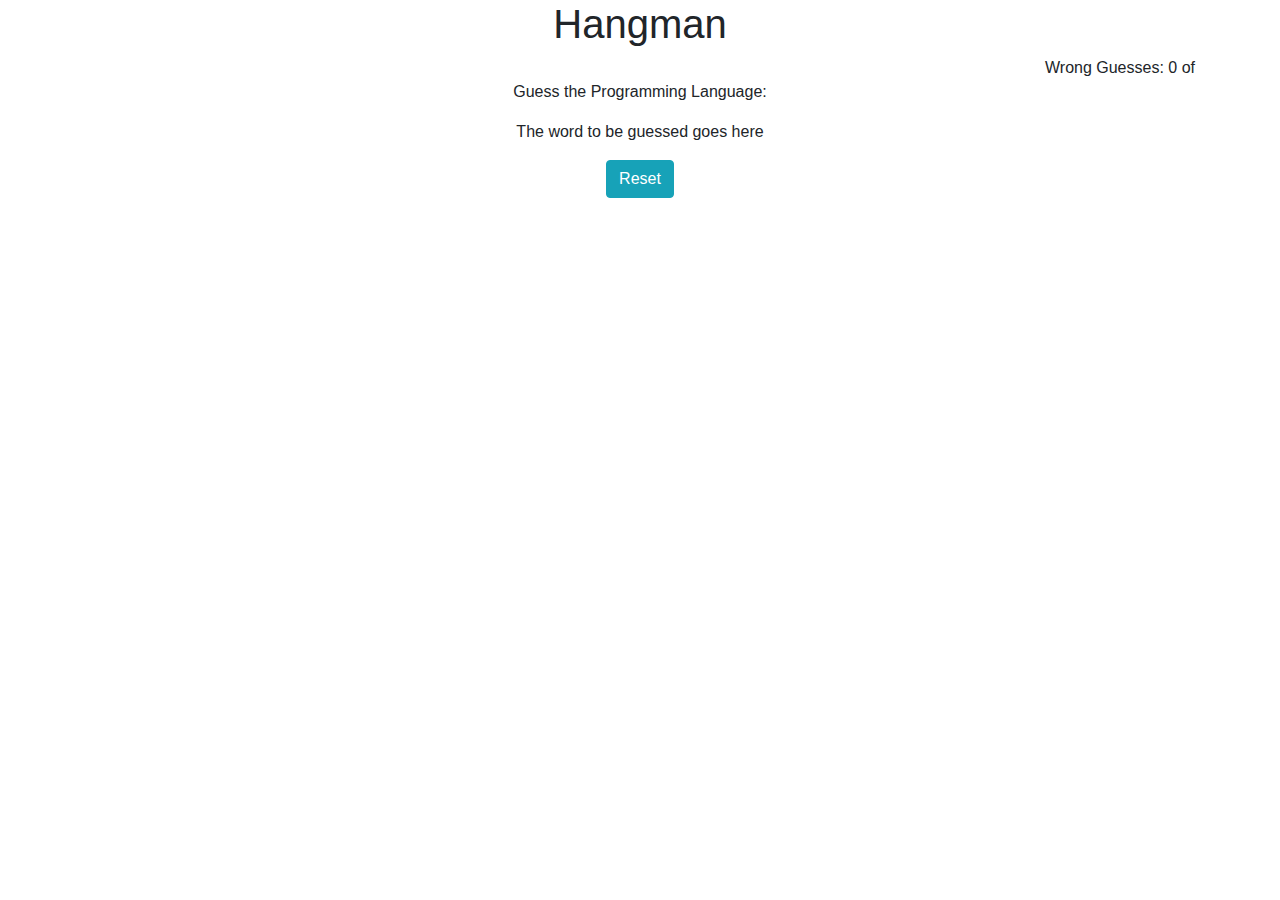
==== index.html @ 4410d183 "funcionalidad corregida, gracias Adela B.!" ====
<!DOCTYPE html>
<html lang="en">
<head>
  <meta charset="UTF-8">
  <meta name="viewport" content="width=device-width, initial-scale=1.0">
  <meta http-equiv="X-UA-Compatible" content="ie=edge">

  <!-- Bootstrap 4 CDN -->
  <link rel="stylesheet" href="https://stackpath.bootstrapcdn.com/bootstrap/4.4.1/css/bootstrap.min.css">

  <title>Hangman</title>
</head>
<body>
<div class="container">
  <h1 class="text-center">Hangman</h1>
  <div class="float-right">Wrong Guesses: <span id='mistakes'>0</span> of <span id='maxWrong'></span></div>
  <div class="text-center">
    <img id='hangmanPic' src="#" alt="">
    <p>Guess the Programming Language:</p>
    <p id="wordSpotlight">The word to be guessed goes here</p>
    <div id="keyboard"></div>
    <button class="btn btn-info" onClick="reset()">Reset</button>
  </div> 
</div>

<script src="JS/hangman.js"></script>
</body>
</html>
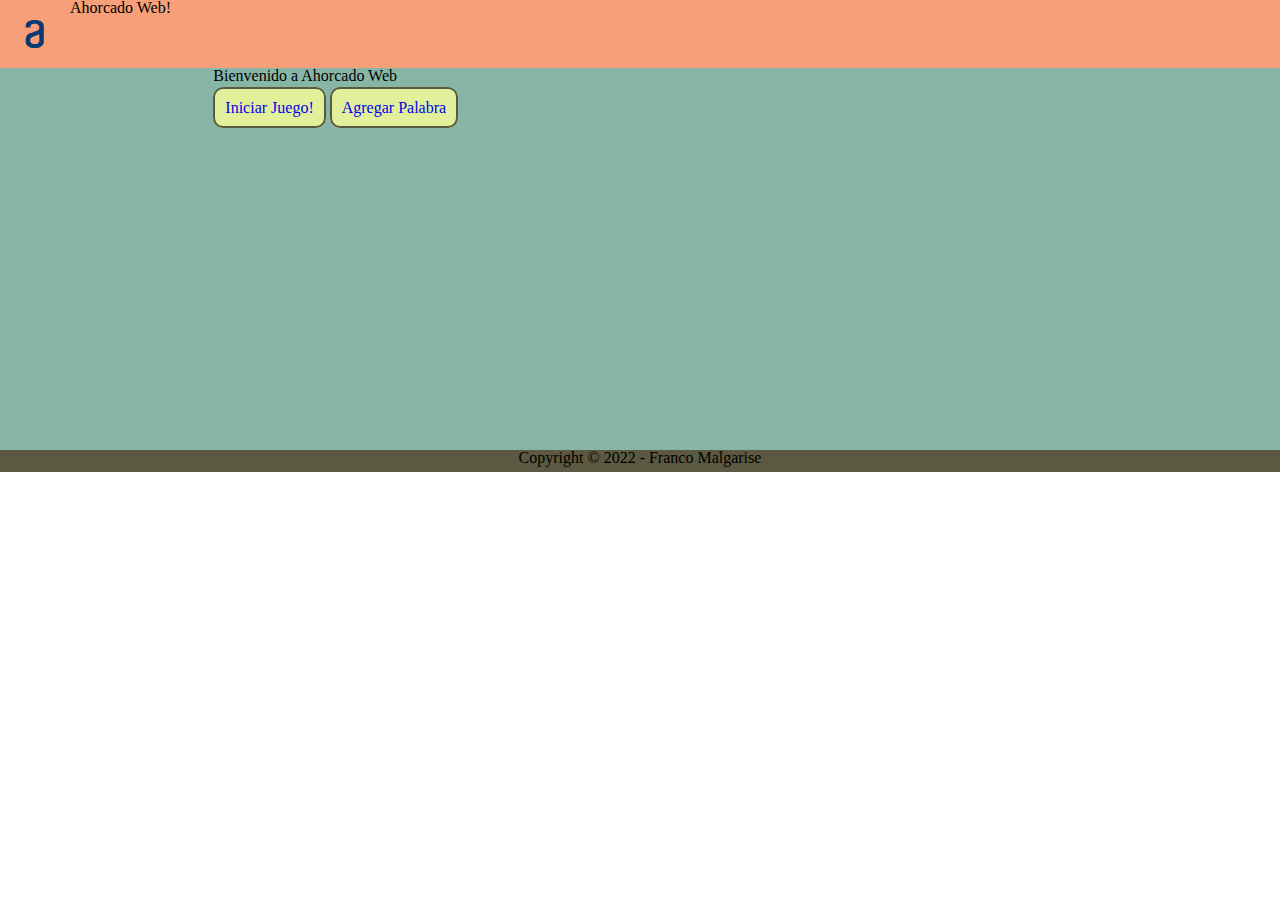
==== commit e9c99024: "modificado index equivocado" ====
--- a/index.html
+++ b/index.html
@@ -1,28 +1,38 @@
 <!DOCTYPE html>
-<html lang="en">
+<html lang="es">
 <head>
-  <meta charset="UTF-8">
-  <meta name="viewport" content="width=device-width, initial-scale=1.0">
-  <meta http-equiv="X-UA-Compatible" content="ie=edge">
+    <meta charset="UTF-8">
+    <meta http-equiv="X-UA-Compatible" content="IE=edge">
+    <meta name="viewport" content="width=device-width, initial-scale=1.0">
+    <link rel="stylesheet" href="CSS/reset.css">
+    <link rel="stylesheet" href="CSS/style.css">
+    <title>Ahorcado Web</title>
+        
+</head>
+<body class="container">
+    <header class="item">
+        <!-- Specifies a header for a document or section -->
+        <img src="IMG/Logo.svg" alt="alura logo" class="alura-logo">
+        <h1 class="first-title">Ahorcado Web!</h1>
+        </header>
 
-  <!-- Bootstrap 4 CDN -->
-  <link rel="stylesheet" href="https://stackpath.bootstrapcdn.com/bootstrap/4.4.1/css/bootstrap.min.css">
+    <main class="item">
+        <section>
+            <h2 class="title">Bienvenido a Ahorcado Web</h2>
+            <br>
+            <a class="fcc-btn" href="game.html" id="calcular">Iniciar Juego!</a> 
+            <a class="fcc-btn" href="addWord.html">Agregar Palabra</a>  
+        </section>
+    </main>
 
-  <title>Hangman</title>
-</head>
-<body>
-<div class="container">
-  <h1 class="text-center">Hangman</h1>
-  <div class="float-right">Wrong Guesses: <span id='mistakes'>0</span> of <span id='maxWrong'></span></div>
-  <div class="text-center">
-    <img id='hangmanPic' src="#" alt="">
-    <p>Guess the Programming Language:</p>
-    <p id="wordSpotlight">The word to be guessed goes here</p>
-    <div id="keyboard"></div>
-    <button class="btn btn-info" onClick="reset()">Reset</button>
-  </div> 
-</div>
+    <section class="item left-side"></section>
 
-<script src="JS/hangman.js"></script>
+    <section class="item right-side"></section>
+
+    <footer class="item">
+        <small class="center">Copyright © 2022 - Franco Malgarise</small>
+    </footer>
+        
+    <script src="JS/main_btn.js"></script>
 </body>
 </html>--- a/CSS/style.css
+++ b/CSS/style.css
@@ -0,0 +1,110 @@
+/* SCSS HEX */
+#palette{
+  color:#f79f79ff; /* $light-salmon:*/
+  color:#f7d08aff; /* $deep-champagne:*/
+  color:#e3f09bff; /* $key-lime:*/
+  color:#87b6a7ff; /* $green-sheen:*/
+  color:#5b5941ff; /* $ebony:*/
+}
+
+.container{
+    display: grid;
+    grid-template-columns: 1fr 4fr 1fr; 
+    grid-template-rows: 68px repeat(auto-fit, 360px) 22px;
+    grid-template-areas: 
+     "header   header   header"
+    "sidebar-1 content sidebar-2"
+    "sidebar-1 content sidebar-2"
+     "footer   footer   footer";
+}
+
+header{
+    grid-area: header;
+    background-color: #f79f79ff; /* $light-salmon:*/
+    height: 68px;
+    display: flex;
+    justify-content: flex-start;
+}
+.left-side{
+    grid-area: sidebar-1;
+    background-color: #87b6a7ff; /* $green-sheen: */
+}
+
+main{
+    grid-area: content;
+    background-color: #87b6a7ff; /* $green-sheen: */
+}
+
+.right-side{
+    grid-area: sidebar-2;
+    background-color: #87b6a7ff; /* $green-sheen: */
+}
+footer{
+    grid-area: footer;
+    background-color: #5b5941ff; /* $ebony:*/
+    display: flex;    
+    justify-content: center;
+    height: 22px;
+}
+
+.alura-logo{
+    position: static;
+    width: 70px;
+    height: auto;
+    left: 0px;
+    top: 0px;
+    color: black;
+    flex: none;
+    flex-grow: 0;
+    margin: 20px 0px;
+}
+
+.principal{
+    display: flex;
+    flex-wrap: wrap;
+    flex-direction: column;
+    align-content: center;
+}
+
+#figura{
+    max-width: 150px;
+    max-height: 200px;
+    align-self: center;
+    margin-bottom: 20px;
+}
+
+.texto-indicativo{
+    display: flex;
+    align-items:center;
+    justify-content: center;
+    margin-bottom: 10px;
+}
+
+#palabraXAdivinar{
+    display: flex;
+    flex-wrap: wrap;
+    align-items:center;
+    justify-content: center;
+    margin-bottom: 10px;
+}
+
+#teclado{
+    display: flex;
+    flex-wrap: wrap;
+    align-items:center;
+    justify-content: center;
+    margin-bottom: 10px;
+}
+
+.fcc-btn{
+    box-sizing: border-box;
+    background-color: #e3f09bff; /* $key-lime: */
+    padding: 10px 10px;
+    text-decoration: none;
+    border: 2px solid #5b5941ff; /* $ebony: */
+    border-radius: 10px;
+}
+
+.fcc-btn:hover{
+    background-color:#f7d08aff; /* $deep-champagne: */
+}
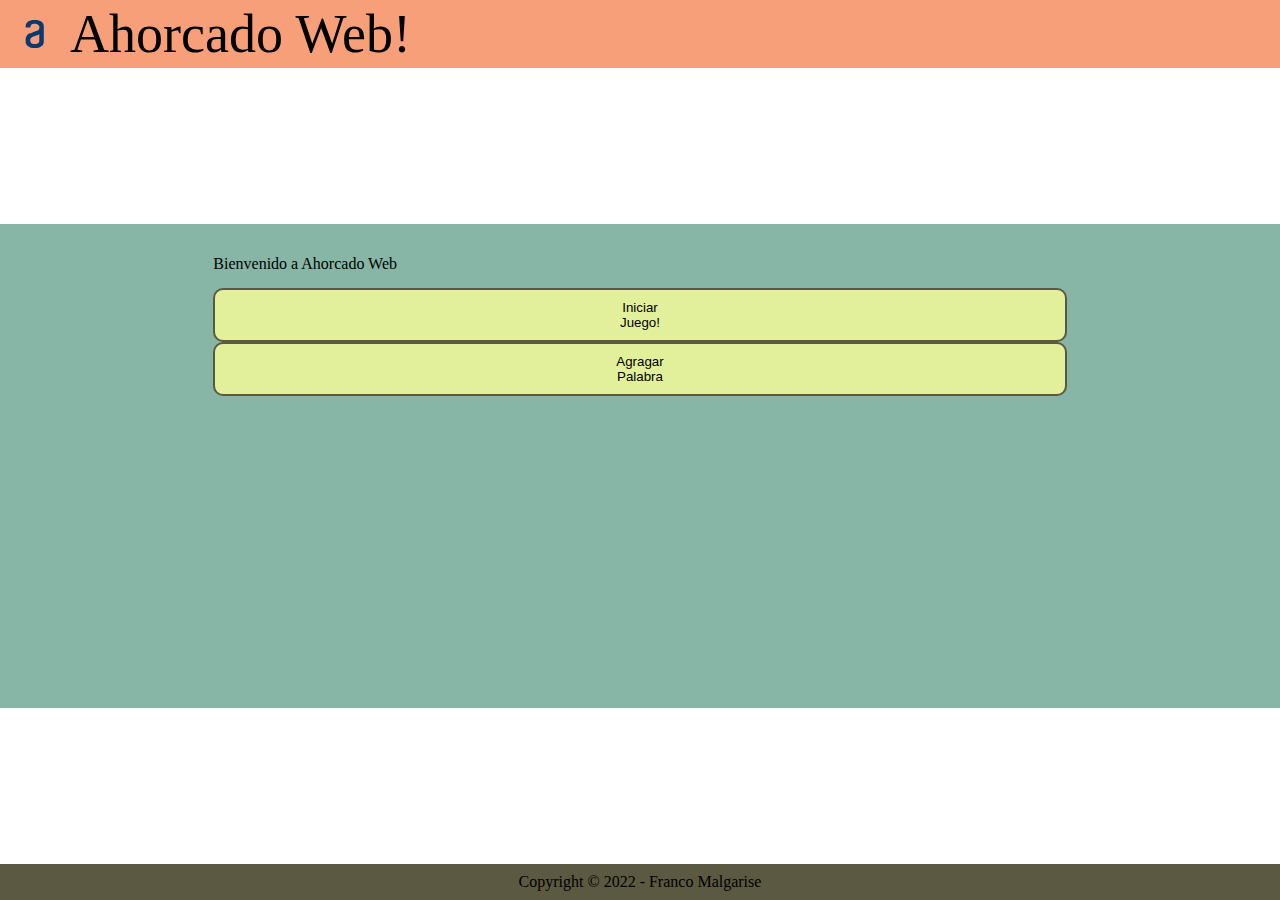
==== commit 3bf6645c: "agrego funciones btnInicio y btnJuego" ====
--- a/index.html
+++ b/index.html
@@ -10,29 +10,30 @@
         
 </head>
 <body class="container">
-    <header class="item">
+    <header>
         <!-- Specifies a header for a document or section -->
         <img src="IMG/Logo.svg" alt="alura logo" class="alura-logo">
-        <h1 class="first-title">Ahorcado Web!</h1>
-        </header>
+        <h1 class="main-title">Ahorcado Web!</h1>
+    </header>
 
-    <main class="item">
-        <section>
-            <h2 class="title">Bienvenido a Ahorcado Web</h2>
+    <main>
+        <section class="principal">
+            <h2 class="welcome-title">Bienvenido a Ahorcado Web</h2>
             <br>
-            <a class="fcc-btn" href="game.html" id="calcular">Iniciar Juego!</a> 
-            <a class="fcc-btn" href="addWord.html">Agregar Palabra</a>  
+            <button class="btn fcc-btn" id="btn-juego" >Iniciar <br>Juego!</button> 
+            <button class="btn fcc-btn" id="btn-inicio" >Agragar <br> Palabra</button>  
         </section>
     </main>
 
-    <section class="item left-side"></section>
+    <section class="left-side"></section>
 
-    <section class="item right-side"></section>
+    <section class="right-side"></section>
 
     <footer class="item">
         <small class="center">Copyright © 2022 - Franco Malgarise</small>
     </footer>
         
-    <script src="JS/main_btn.js"></script>
+    <script src="JS/botones.js"></script>
+    
 </body>
 </html>--- a/CSS/style.css
+++ b/CSS/style.css
@@ -8,26 +8,32 @@
 }
 
 .container{
+    height:100vh;
     display: grid;
     grid-template-columns: 1fr 4fr 1fr; 
-    grid-template-rows: 68px repeat(auto-fit, 360px) 22px;
+    grid-template-rows: 68px fit-content(auto 50%) fit-content(auto 50%) 36.6px; 
     grid-template-areas: 
-     "header   header   header"
+     "header   header   header"     /*----ACOMODAR EL CONTENT PARA OCUPAR TODO EL ESPACIO---- */
     "sidebar-1 content sidebar-2"
     "sidebar-1 content sidebar-2"
      "footer   footer   footer";
+    
 }
 
 header{
     grid-area: header;
     background-color: #f79f79ff; /* $light-salmon:*/
-    height: 68px;
+    max-height: 68px;
     display: flex;
     justify-content: flex-start;
 }
 .left-side{
     grid-area: sidebar-1;
     background-color: #87b6a7ff; /* $green-sheen: */
+    display: flex;
+    flex-direction: column;
+    justify-content: flex-start;
+    align-items: center;
 }
 
 main{
@@ -38,13 +44,17 @@
 .right-side{
     grid-area: sidebar-2;
     background-color: #87b6a7ff; /* $green-sheen: */
+    display: flex;
+    flex-direction: column;
+    justify-content: flex-start;
 }
+
 footer{
     grid-area: footer;
+    height: 36px;
+    
     background-color: #5b5941ff; /* $ebony:*/
-    display: flex;    
-    justify-content: center;
-    height: 22px;
+    align-self: flex-end;
 }
 
 .alura-logo{
@@ -59,33 +69,38 @@
     margin: 20px 0px;
 }
 
+.main-title{
+    align-self: center;
+    font-size: 6vh;
+}
+
 .principal{
     display: flex;
-    flex-wrap: wrap;
     flex-direction: column;
-    align-content: center;
+    flex-wrap: nowrap;   /*-----AGREGAR ESPACIO ENTRE ELEMENTOS------- */
+    align-content: space-between;
 }
 
 #figura{
     max-width: 150px;
     max-height: 200px;
     align-self: center;
-    margin-bottom: 20px;
+    margin-bottom: 1em;
 }
 
 .texto-indicativo{
     display: flex;
     align-items:center;
     justify-content: center;
-    margin-bottom: 10px;
+    margin-bottom: 1em;
 }
 
 #palabraXAdivinar{
     display: flex;
-    flex-wrap: wrap;
     align-items:center;
     justify-content: center;
-    margin-bottom: 10px;
+    font-size: 6vh ;
+    margin-bottom: 1em;
 }
 
 #teclado{
@@ -93,7 +108,6 @@
     flex-wrap: wrap;
     align-items:center;
     justify-content: center;
-    margin-bottom: 10px;
 }
 
 .fcc-btn{
@@ -108,3 +122,31 @@
 .fcc-btn:hover{
     background-color:#f7d08aff; /* $deep-champagne: */
 }
+
+.center{
+    display: flex;    
+    justify-content: center;
+    margin-top: 10px;
+}
+
+.left-buttons{
+    margin-top: 1em;
+    width: 80px; 
+    height: 60px;
+}
+
+.right-side p{
+    margin-top: 1em;
+    align-self:center;
+    text-align: center;
+}
+
+.right-side p span{
+    font-size: 1.5em;
+}
+
+/* ESTILO PARA INDEX.HTML */
+
+.welcome-title{
+    margin-top: 2em;
+}